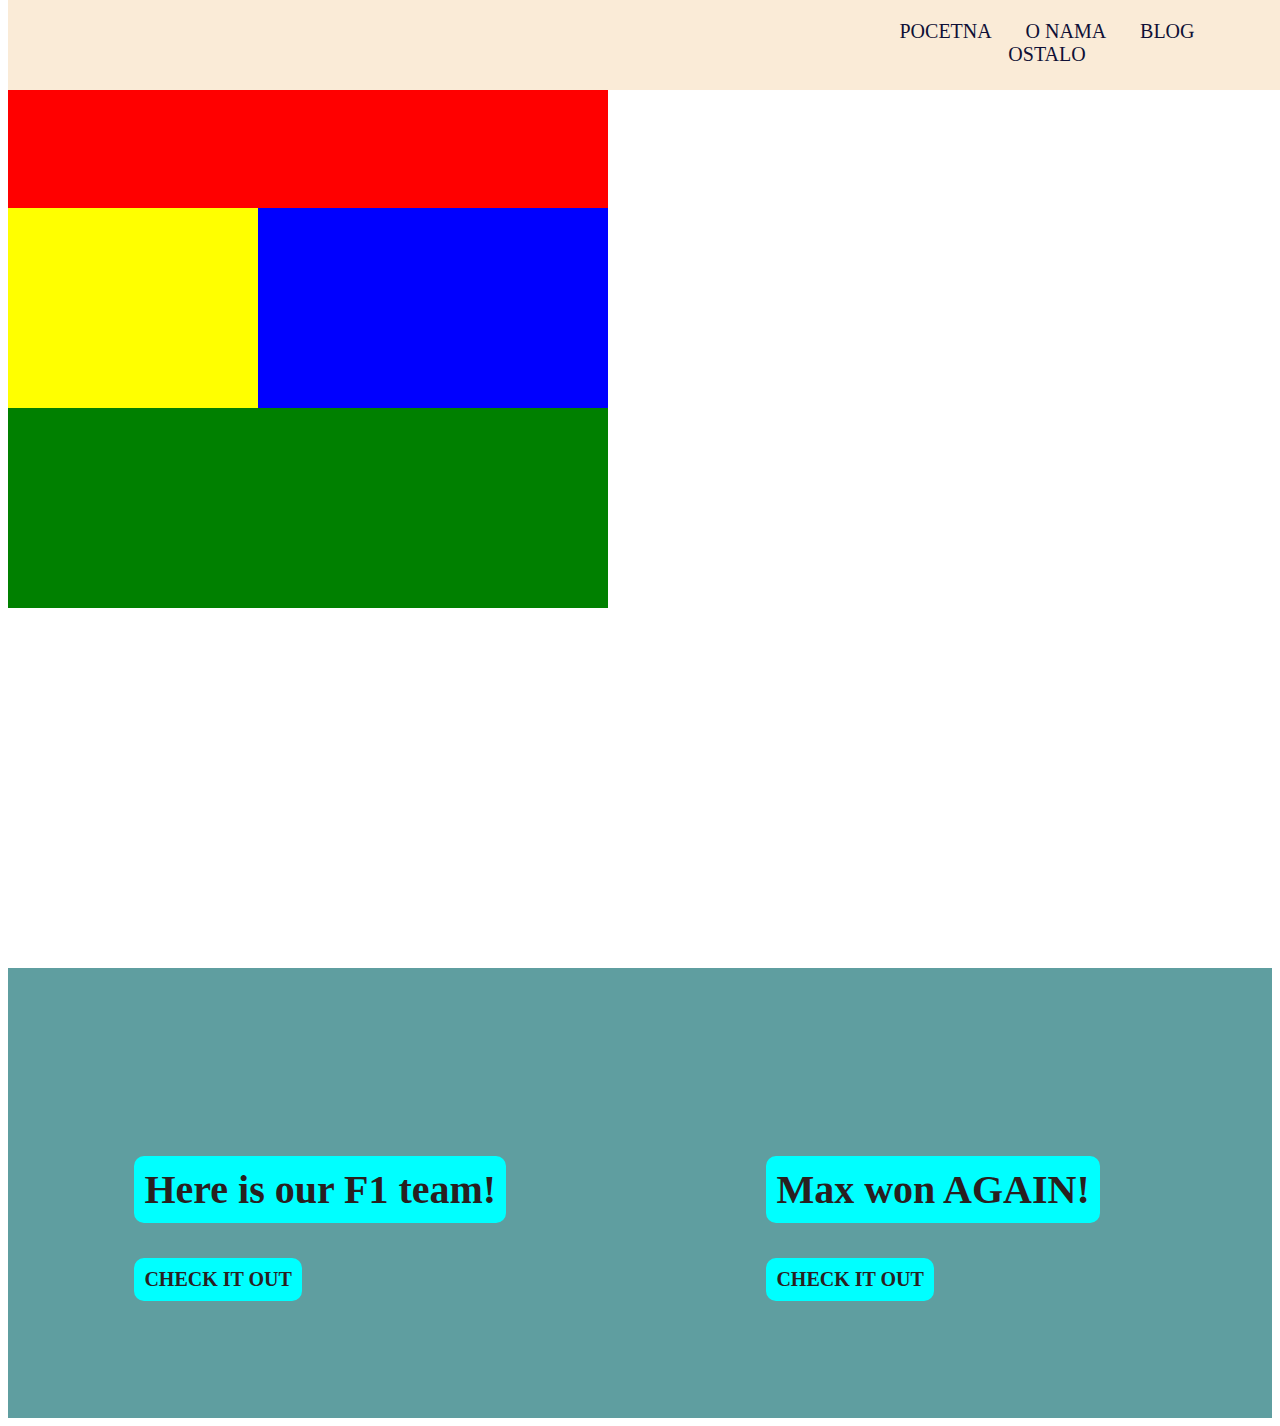
==== index2.html @ 47df72f0 "Add files via upload" ====
<!DOCTYPE html>
<html>
    <head>
        <meta charset="UTF-8">
        <meta name="viewport">
        <title>Dokument</title>
        <link rel="stylesheet" href="style.css">
    </head>
    <body>
        <div id="navbar">
            <div></div>
            <div id="logo-div">
                <!-- <img src="img/png-transparent-mclaren-wave-logo-car-logos-thumbnail.png" alt="" id="logo"> -->
            </div>
            <div id="links">
                <a href="">POCETNA</a>
                <a href="">O NAMA</a>
                <a href="">BLOG</a>
                <a href="">OSTALO</a>
            </div>
        </div>
        <div id="crveni"></div>
        <div id="plavi">
            <div id="zuti"></div>
        </div>
        <div id="zeleni"></div>
        <div id ="slika"></div>

        <div class="vozaci">
            <div id="vozac1">
                <h4>Here is our F1 team!</h4>
                <P>CHECK IT OUT</P>
            </div>
            <div id="vozac2">
                <h4>Max won AGAIN!</h4>
                <P>CHECK IT OUT</P>
            </div>
        </div>

    </body>
</html>
---- style.css ----
h1 {
    text-align: center;
    color: #0f1036;
    font-size: 90px;
}
.prvi {
    padding-top: 20px;
    padding-left: 90px;
}
.prvi h4 {
    color: #1c0a59;
    font-size: 40px;
}
.prvi p {
    font-style: bold;
    font-size: 30px;
    font-weight: 900;
}
#nesto {
    padding-top: 80px;
    display: flex;
    justify-content: space-around;
    background-color: rgba(117, 119, 240, 0.2); 
} 
#prvi {
    padding: 30px;
    
}
#drugi {
    padding: 30px;
}
#prvi span {
    background-color: #0f1036;
    font-size: 20px;
    padding: 25px;
    color: azure;
    border-radius: 20px;
    margin-bottom: 50px;
}
#prvi p {
    padding-top: 30px;
    font-size: 20px;
    font-weight: 400;
    color: #2c2d73;
    padding-left: 5%;
    
}
#drugi span {
    background-color: #0f1036;
    font-size: 20px;
    padding: 25px;
    color: azure;
    border-radius: 20px;
    margin-bottom: 50px;
}
#drugi p {
    padding-top: 30px;
    font-size: 20px;
    font-weight: 400;
    color: #2c2d73;
    padding-left: 5%;
}
img{
    
    width: 100%;
        
}
#nesto1 {
    padding-top: 80px;
    display: flex;
    justify-content: space-around;
    background-color: rgba(57, 84, 49, 0.2); 
} 
#prvi span,#drugi span {
    background-color: #0d3800;
 
}

.a, .b,.c {
    height: 30vh;
    width: 250px;
}

.a {
    background-color: #2c2d73;
}
.b {
    background-color:#1c0a59;
    position: relative;
}
.c {
    background-color: #0d3800;
}
#crveni {
background-color: red;
height: 200px;
width: 600px;
}
#plavi {
    background-color: blue;
    height: 200px;
    width: 600px;
    position: relative;
    }
#zuti {
    position: absolute;
    background-color: yellow;
    width: 250px;
    height: 200px;
}
#zeleni {
    background-color: green;
    height: 200px;
    width: 600px;
        }
#navbar {
    position: fixed;
    top: 0;
    z-index: 1000;
    display: flex;
    height: 10vh;
    width: 100%;
    background-color: antiquewhite;
   
}

#logo {
    width: 20px;
    height: 45px;
    position: absolute;

}
#logo-div {
    height: 100%;
    position: relative;
    background-image: url(img/png-transparent-mclaren-wave-logo-car-logos-thumbnail-removebg-preview.png);
    background-size: 10vh;
    background-position: center;
    background-repeat: no-repeat;
}
#links {
    height: 10vh;
    
    text-align: center;
    font-size: 20px;
    text-decoration: none;
    padding-top: 20px;
    padding-bottom: 0px;
}
#links a {
    padding-left: 30px;
    padding-top: 50px;
    text-decoration: none;
    color: #0f1036;
}
#links a:hover {
    color: #c2910c;
}
#navbar div {
    display: inline-block;
    justify-content: space-between;
    width: 32%;
}
#slika {
    background-image: url(img/cubes-677092_1280.webp);
    width: 100%;
    height: 40vh;
}
.vozaci {
    height: 50vh;
    background-color: cadetblue;
    position: relative;
}
.vozaci div {
    position: absolute;
    justify-content: space-between;
    height: 100%;
    width: 50%;
    border-radius: 1px solid black;
}

#vozac1 {
    
left: 0;
background-image: url(img/f1.jpg);
background-size: cover;
}

#vozac1 h4, p {
    font-weight: 900;
    position: absolute;
    left:  20%;
    top: 30%;
}
#vozac1 h4 {
    background-color: aqua;
    border-radius: 10px;
    font-size: 40px;
    color: #29201f;
    padding: 10px 10px;
}
#vozac1 p {
    padding: 10px 10px;
    top:  60%;
    background-color: aqua;
    border-radius: 10px;
    font-size: 20px;
    color: #29201f;
}
#vozac1 h4:hover, #vozac1 p:hover{
    background-color: white;
    color: black;
}
#vozac2 {
background-size: cover;
right: 0;
background-image: url(img/max.jpg);
}
#vozac2 h4, p {
    font-weight: 900;
    position: absolute;
    left:  20%;
    top: 30%;
}
#vozac2 h4 {
    background-color: aqua;
    border-radius: 10px;
    font-size: 40px;
    color: #29201f;
    padding: 10px 10px;
}
#vozac2 p {
    padding: 10px 10px;
    top:  60%;
    background-color: aqua;
    border-radius: 10px;
    font-size: 20px;
    color: #29201f;
}
#vozac2 h4:hover, #vozac2 p:hover{
    background-color: white;
    color: black;
}
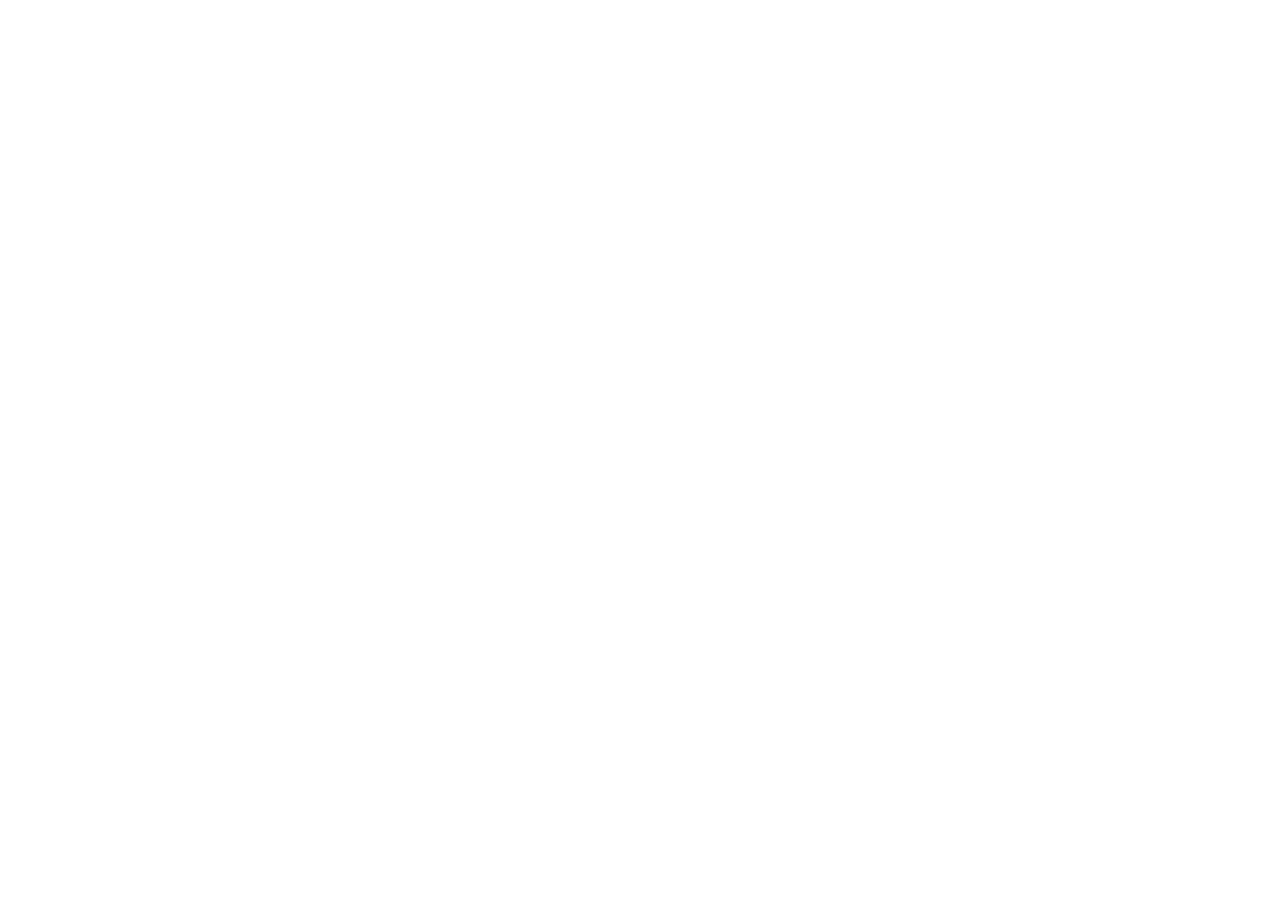
==== commit 46cba111: "Add files via upload" ====
--- a/index2.html
+++ b/index2.html
@@ -4,38 +4,43 @@
         <meta charset="UTF-8">
         <meta name="viewport">
         <title>Dokument</title>
-        <link rel="stylesheet" href="style.css">
+        <link rel="stylesheet" href="style4.css">
     </head>
     <body>
-        <div id="navbar">
-            <div></div>
-            <div id="logo-div">
-                <!-- <img src="img/png-transparent-mclaren-wave-logo-car-logos-thumbnail.png" alt="" id="logo"> -->
-            </div>
-            <div id="links">
-                <a href="">POCETNA</a>
-                <a href="">O NAMA</a>
-                <a href="">BLOG</a>
-                <a href="">OSTALO</a>
-            </div>
+       
+        <div class="teren">
+            <div id="igrac"></div>
         </div>
-        <div id="crveni"></div>
-        <div id="plavi">
-            <div id="zuti"></div>
-        </div>
-        <div id="zeleni"></div>
-        <div id ="slika"></div>
-
-        <div class="vozaci">
-            <div id="vozac1">
-                <h4>Here is our F1 team!</h4>
-                <P>CHECK IT OUT</P>
-            </div>
-            <div id="vozac2">
-                <h4>Max won AGAIN!</h4>
-                <P>CHECK IT OUT</P>
-            </div>
-        </div>
-
+        
+        <script>
+            document.addEventListener('keydown', function(event) {
+                const igrac = document.getElementById('igrac');
+                const teren = document.querySelector('.teren');
+                const step = 10;
+        
+                // Dobijanje trenutnih pozicija igrača
+                let top = parseInt(window.getComputedStyle(igrac).top);
+                let left = parseInt(window.getComputedStyle(igrac).left);
+        
+                // Dobijanje dimenzija terena i igrača
+                const terenRect = teren.getBoundingClientRect();
+                const igracRect = igrac.getBoundingClientRect();
+        
+                switch(event.key) {
+                    case 'ArrowUp':
+                        if (top > 0) igrac.style.top = top - step + 'px';
+                        break;
+                    case 'ArrowDown':
+                        if (top + igracRect.height < terenRect.height) igrac.style.top = top + step + 'px';
+                        break;
+                    case 'ArrowLeft':
+                        if (left > 0) igrac.style.left = left - step + 'px';
+                        break;
+                    case 'ArrowRight':
+                        if (left + igracRect.width < terenRect.width) igrac.style.left = left + step + 'px';
+                        break;
+                }
+            });
+        </script>
     </body>
 </html>--- a/style4.css
+++ b/style4.css
@@ -0,0 +1,19 @@
+.teren {
+    display: flex;
+    justify-content: center;
+    margin-top: 60px;
+    background-image: url(img/teren.jpg);
+    background-position: center;
+    background-repeat: no-repeat;
+    background-size: 80% 100%;
+    height: 600px;
+    width: 100%;
+    position: relative;
+}
+#igrac {
+    position: absolute;
+    background-image: url(img/igraci.png);
+    width: 200px;
+    height: 200px;
+    background-size: 100% 100%;
+}